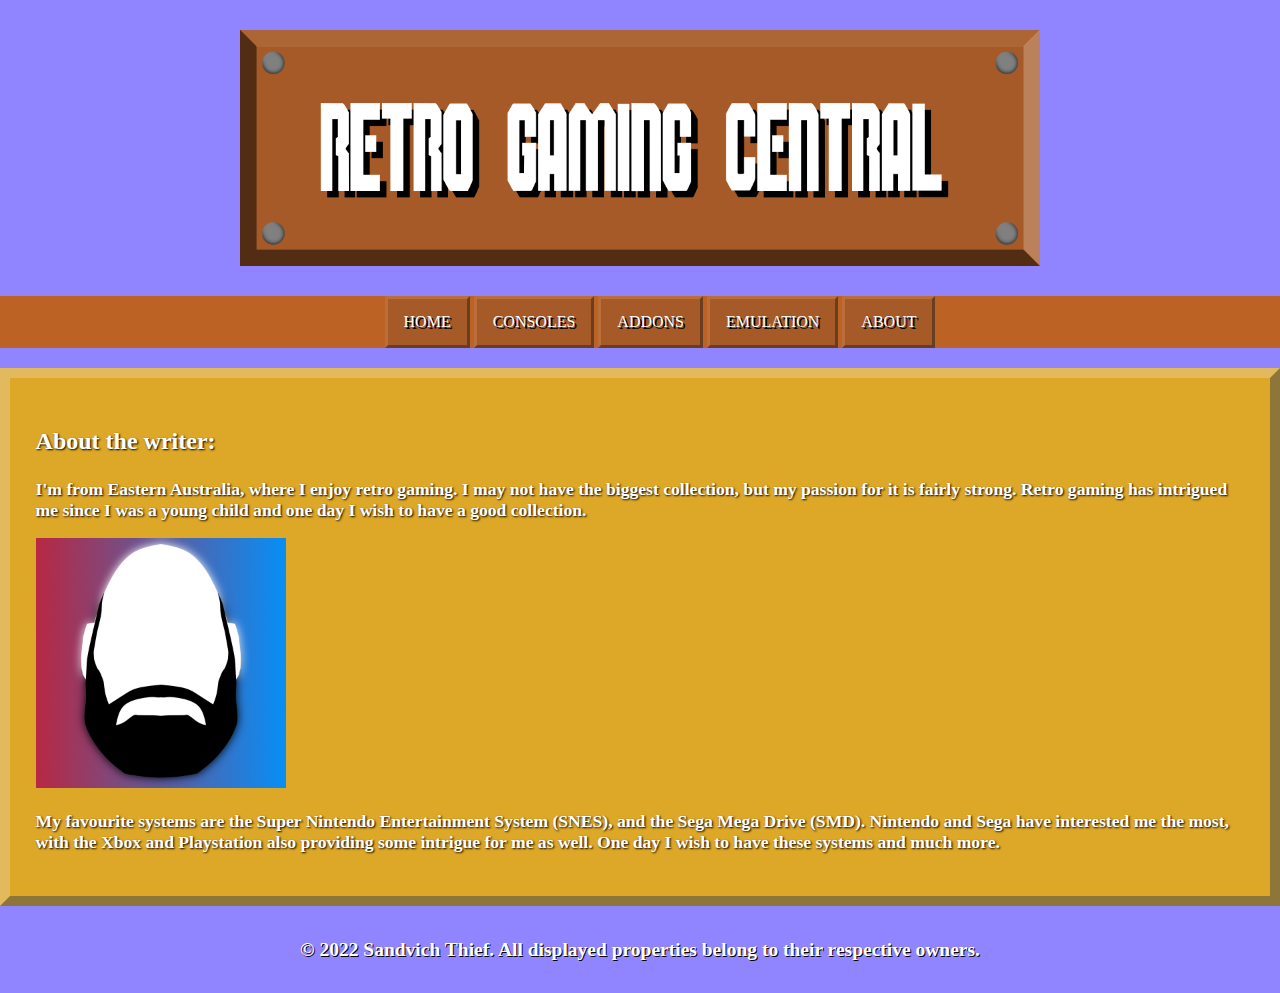
==== about.html @ 24721b49 "Committed current progress." ====
<!DOCTYPE HTML>

<link href="layout.css" rel="stylesheet" type="text/css">

<head>
	<meta charset="utf-8">
	<title>Home | Retro Gaming Central</title>
</head>

<body>
	<header>
		<img src="images/logo.png">
	</header>
	
	<nav> 
		<ul>
			<li class="navlistitem"> <a href ="index.html">HOME</a></li>
			<li class="navlistitem"> <a href ="consoles.html">CONSOLES</a></li>
			<li class="navlistitem"> <a href ="addons.html">ADDONS</a></li>
			<li class="navlistitem"> <a href ="emulation.html">EMULATION</a></li>
			<li class="navlistitem"> <a href ="about.html">ABOUT</a></li>
		</ul>
	</nav>
	
	<main>
		<h3>About the writer:</h3>
		<p>I'm from Eastern Australia, where I enjoy retro gaming. I may not have the biggest collection, but my passion for it is fairly strong. Retro gaming has intrigued me since I was a young child and one day I wish to have a good collection.<p>
		<img src="images/sandpfp.png" style="width:250px;height:250px;">
		<p>My favourite systems are the Super Nintendo Entertainment System (SNES), and the Sega Mega Drive (SMD). Nintendo and Sega have interested me the most, with the Xbox and Playstation also providing some intrigue for me as well. One day I wish to have these systems and much more.<p>
	</main>

	<footer> <h5> © 2022 Sandvich Thief. All displayed properties belong to their respective owners.</h5> </footer>
</body>
---- layout.css ----
@charset "utf-8";
/* CSS Document */

body {
	width: 100%;
	background-color: #9185FF;
	background-size: cover;
	background-attachment: fixed;
	margin: 0;
}
header {
	width: 100%;
	text-align: center;
	margin-top: 30px;
	min-height: 250px;
}
h2 {
	font-size: 36px;
	font-family: Tahoma;
	color: #FFFFFF;
	text-shadow: 1.5px 1.5px 2px #000000;
}
h3 {
	font-size: 24px;
	font-family: Tahoma;
	color: #FFFFFF;
	text-shadow: 1px 1px 2px #000000;
}
h5 {
	font-size: 1.5em;
	font-family: Tahoma;
	color: #FFFFFF;
	text-shadow: 1px 1px #000000;
}
p {
	font-weight: bold;
	font-size: 1.10em;
	font-family: Tahoma;
	color: #FFFFFF;
	text-shadow: 1px 1px 2px #000000;
}
img {
  max-width: 50em;

}
main {
    background-color: #dda727;
    width: auto;
    margin-top: 20px;
    margin-bottom: 20px;
    margin-left: auto;
    margin-right: auto;
    padding: 2%;
	border-style: outset;
	border-color: #E2BA5D;
	border-width: 10px;
}
section {
    background-color: #dda727;
    width: 55%;
    margin-bottom: 20px;
    margin-left: 3%;
    margin-right: .5%;
    float: left;
    padding: 2%;
	border-style: outset;
	border-color: #E2BA5D;
	border-width: 10px;
}
aside {
    background-color: #dda727;
    width: 28%;
    margin-bottom: 20px;
    margin-left: .5%;
    margin-right: 3%;
    float: right;
    padding: 2%;
	border-style: outset;
	border-color: #E2BA5D;
	border-width: 10px;
}
footer {
	font-size: small;
	text-align: center;
	clear: both;
}

/* This is the navigation stuff */

nav {
	background-color: #BC6225;
	text-align: center;
}

.navlist {
	margin: 0;
	padding: 0;
	list-style-type: none;
	overflow: hidden;
}

.navlistitem {
	display: inline-block;
}

.navlistitem a {
	text-decoration: none;
	display: block;
	padding-left: 16px;
	padding-right: 16px;
	padding-top: 14px;
	padding-bottom: 14px;
	color: #FFFFFF;
	background-color: #A65A27;
	font-family: "Impact";
	text-shadow: 2px 2px #000000;
	border-style: outset;
	border-color: #BC6E3A;
}

.navlistitem a:hover {
	color: #000000;
	text-shadow: 2px 2px #FFFFFF;
	background-color: #BC6E3A;
	border-color: #A65A27;
}

/*centering the image */

.center {
	display: block;
	margin-left: auto;
	margin-right: auto;
	height: 50%;
	width: 50%;
}

.center_section {
	display: block;
	margin-left: auto;
	margin-right: auto;
	height: 70%;
	width: 70%;
}
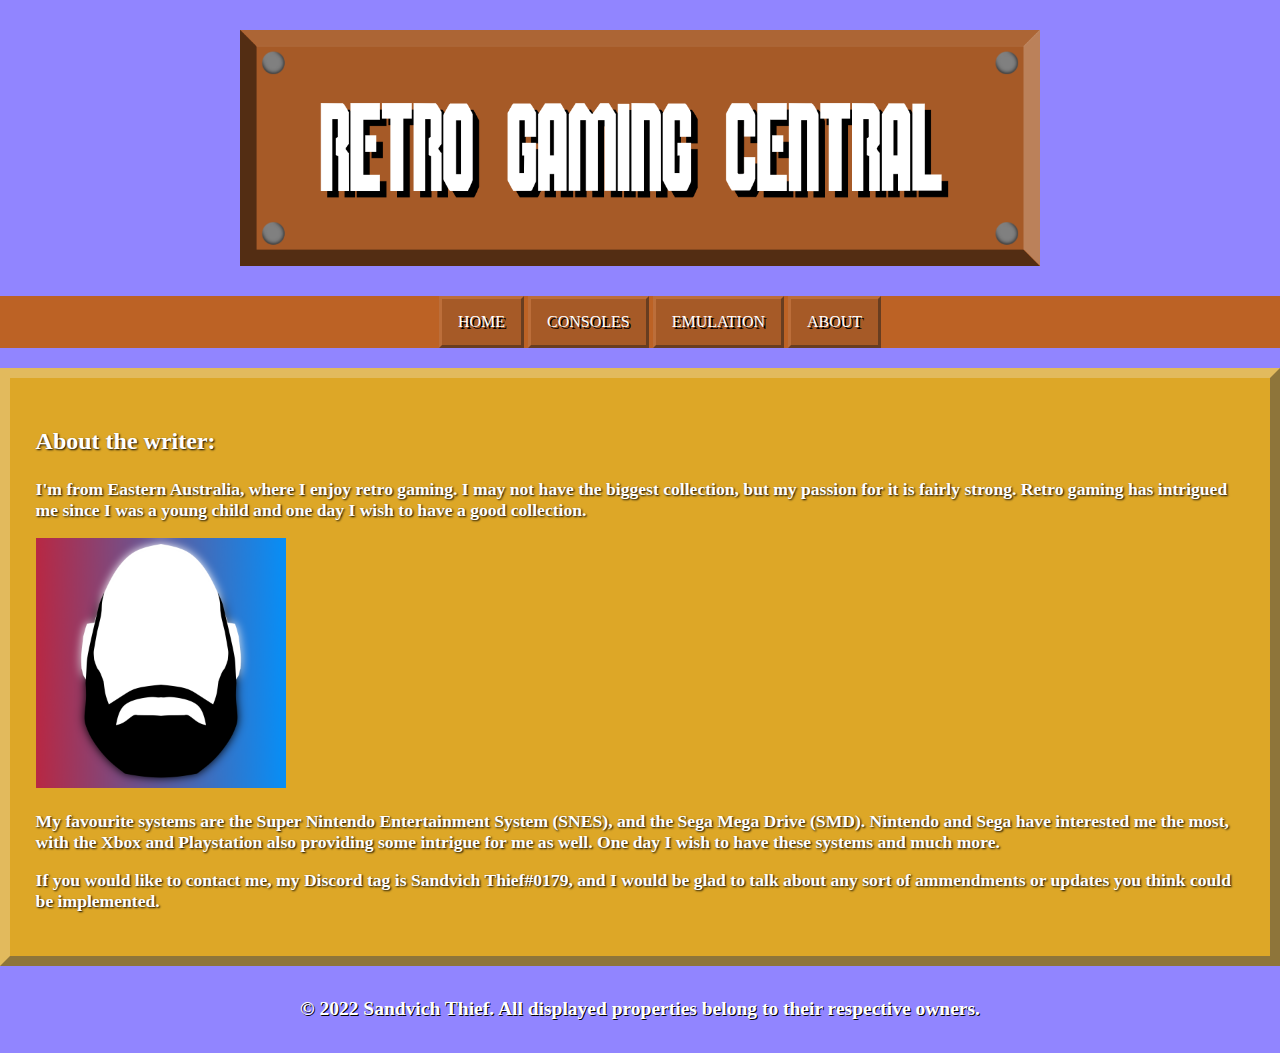
==== commit a336bf04: "Comitted Progress" ====
--- a/about.html
+++ b/about.html
@@ -1,22 +1,22 @@
 <!DOCTYPE HTML>
 
 <link href="layout.css" rel="stylesheet" type="text/css">
+<link rel="icon" type="image/x-icon" href="images/favicon.ico">
 
 <head>
 	<meta charset="utf-8">
-	<title>Home | Retro Gaming Central</title>
+	<title>About | Retro Gaming Central</title>
 </head>
 
 <body>
 	<header>
-		<img src="images/logo.png">
+		<img src="images/logos/sitelogo.png">
 	</header>
 	
 	<nav> 
 		<ul>
 			<li class="navlistitem"> <a href ="index.html">HOME</a></li>
 			<li class="navlistitem"> <a href ="consoles.html">CONSOLES</a></li>
-			<li class="navlistitem"> <a href ="addons.html">ADDONS</a></li>
 			<li class="navlistitem"> <a href ="emulation.html">EMULATION</a></li>
 			<li class="navlistitem"> <a href ="about.html">ABOUT</a></li>
 		</ul>
@@ -27,6 +27,7 @@
 		<p>I'm from Eastern Australia, where I enjoy retro gaming. I may not have the biggest collection, but my passion for it is fairly strong. Retro gaming has intrigued me since I was a young child and one day I wish to have a good collection.<p>
 		<img src="images/sandpfp.png" style="width:250px;height:250px;">
 		<p>My favourite systems are the Super Nintendo Entertainment System (SNES), and the Sega Mega Drive (SMD). Nintendo and Sega have interested me the most, with the Xbox and Playstation also providing some intrigue for me as well. One day I wish to have these systems and much more.<p>
+		<p>If you would like to contact me, my Discord tag is Sandvich Thief#0179, and I would be glad to talk about any sort of ammendments or updates you think could be implemented.</p>
 	</main>
 
 	<footer> <h5> © 2022 Sandvich Thief. All displayed properties belong to their respective owners.</h5> </footer>
